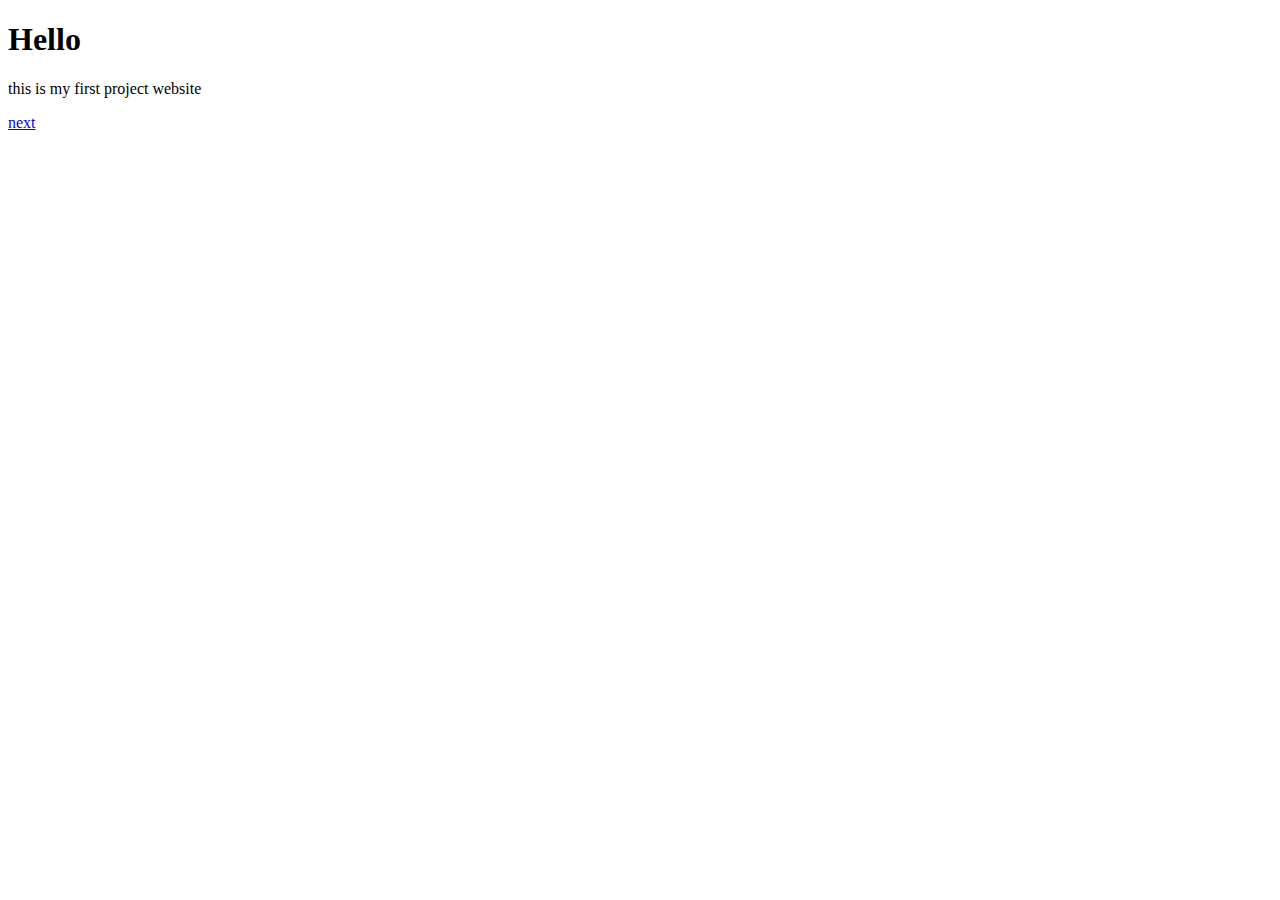
==== index.html @ c6d8aa50 "Update index.html" ====
<!DOCTYPE html>
<html>
<head>
<meta charset="UTF-8">
<title>Insert title here</title>
</head>
<body>
  <h1>Hello</h1>
  <p>this is my first project website</p>
  <a href="test.html">next</a>
</body>
</html>
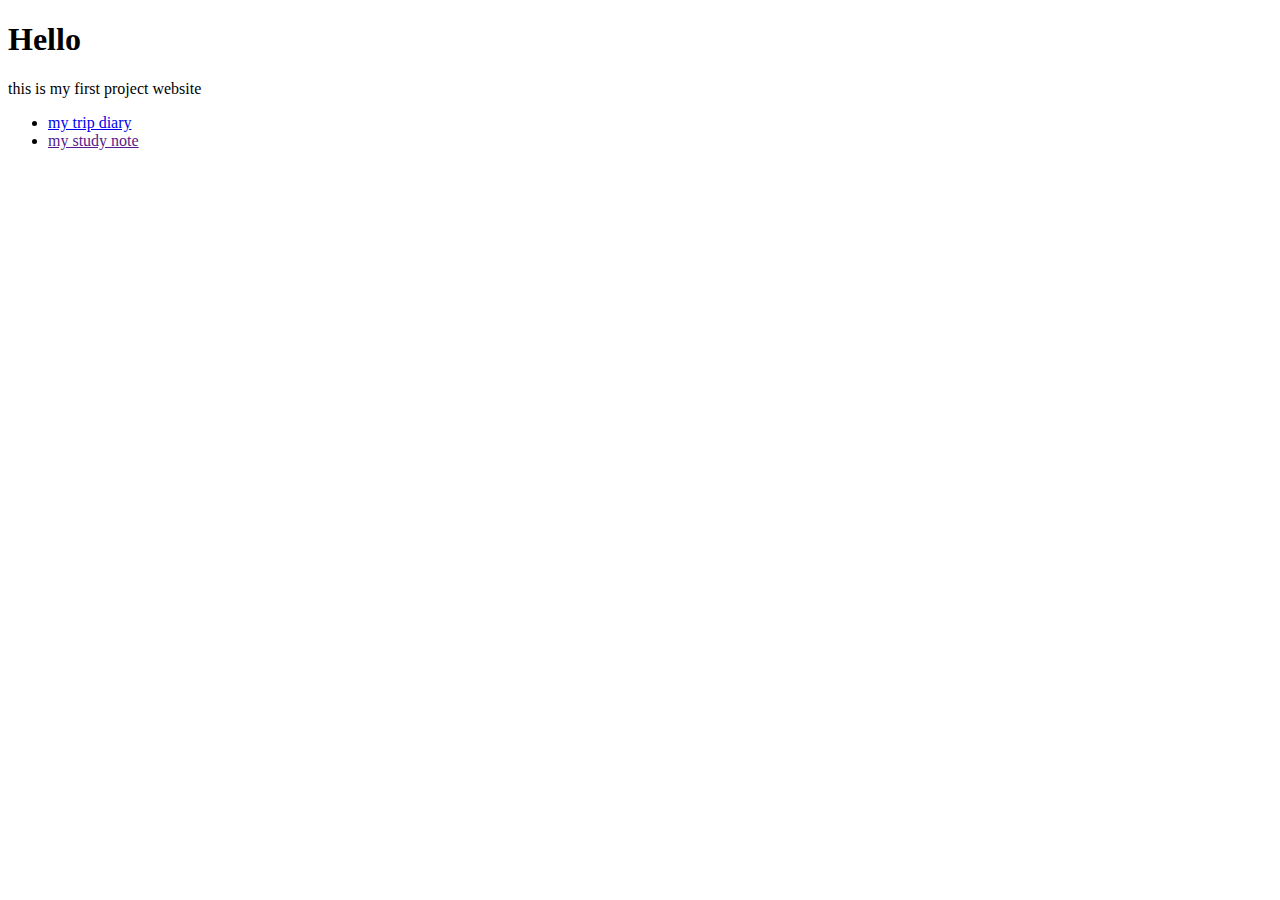
==== commit 0a1c8b94: "Update index.html" ====
--- a/index.html
+++ b/index.html
@@ -7,6 +7,9 @@
 <body>
   <h1>Hello</h1>
   <p>this is my first project website</p>
-  <a href="test.html">next</a>
+  <ul>
+    <li><a href="trip.html">my trip diary</a></li>
+    <li><a href="">my study note</a></li>
+  </ul>
 </body>
 </html>
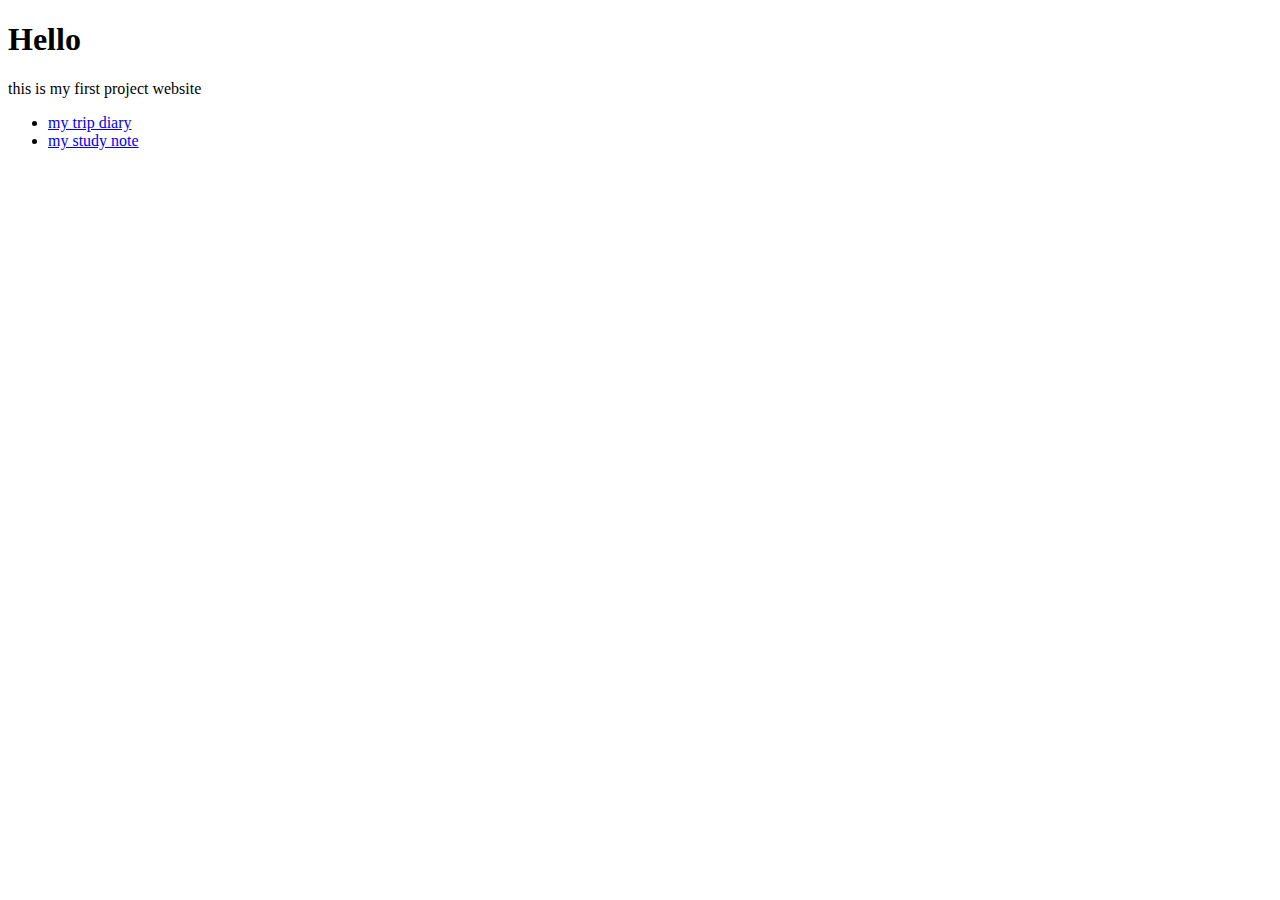
==== commit bfa6bd8f: "Update index.html" ====
--- a/index.html
+++ b/index.html
@@ -9,7 +9,7 @@
   <p>this is my first project website</p>
   <ul>
     <li><a href="trip.html">my trip diary</a></li>
-    <li><a href="">my study note</a></li>
+    <li><a href="study.html">my study note</a></li>
   </ul>
 </body>
 </html>
